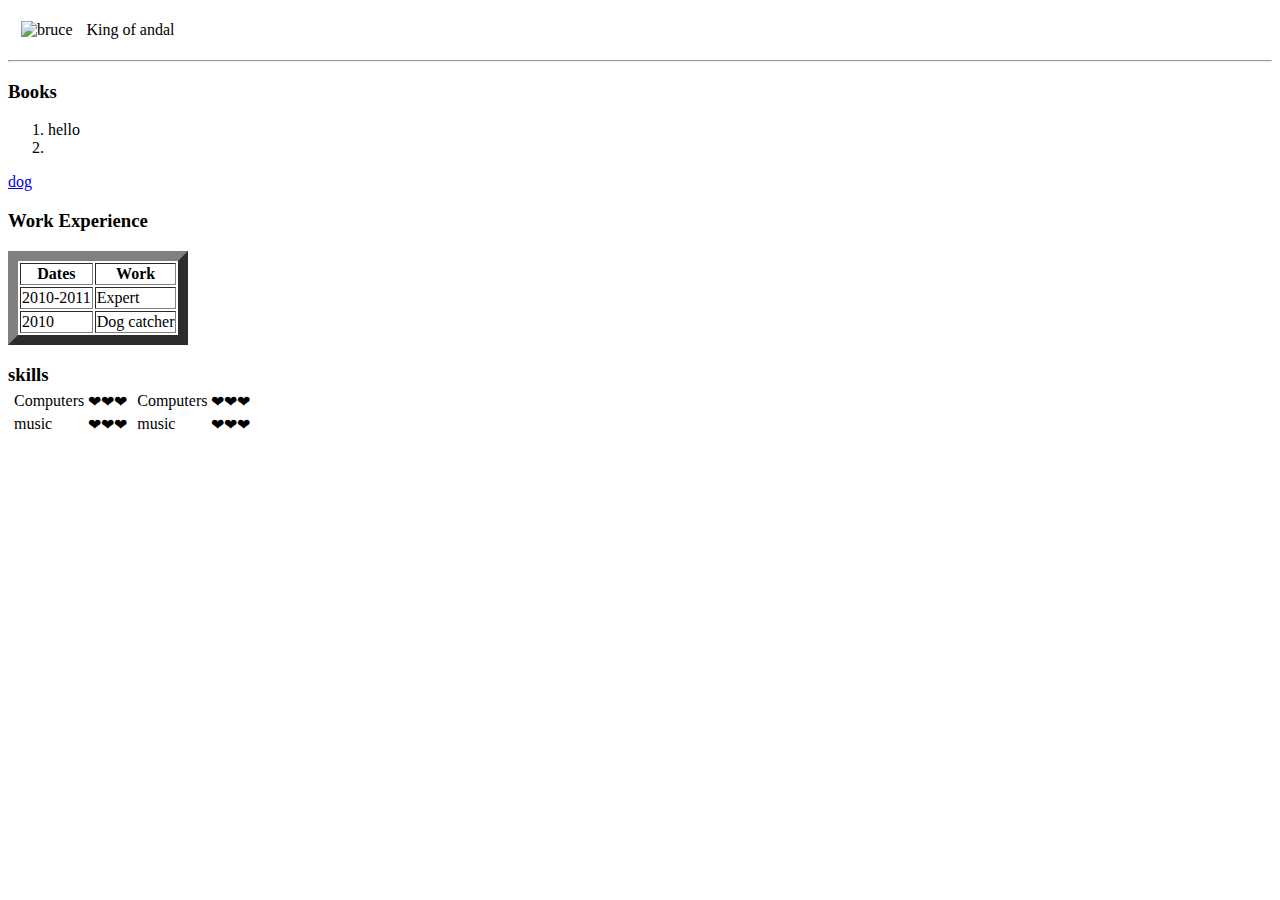
==== index.html @ 0ca63437 "Add files via upload" ====
<html>
<head>
    <title>
        N's webpage
    </title>
</head>
<body>
    <table cellspacing="12">
       <tr> <td> <img src="batman.jpg" alt="bruce"> </td>
         <td> King of andal </td> </tr>
         
</table>

<hr>
<h3>Books</h3>
<ol value="1">
    <li>hello</li>
    <li> </li>
        </ol>
        <a href="dark.html">dog</a>
</ol> 
<h3> Work Experience</h3>
<table border="10">
    <thead>
        <tr>
        
            <th> Dates</th>
            <th> Work</th>
        </tr>
    </thead>


    <tr><td> 2010-2011</td>
    <td> Expert</td>  </tr>
    <tr> 
        <td> 2010</td>
        <td> Dog catcher</td>
        
    </tr>
</table>
<h3> skills


    <table>
        <tr>
            <td>
                <table> 
                    <tr>
                        <td>Computers </td>
                         <td> ❤❤❤ </td>  
                    </tr>  
                <tr>
                    <td>music</td>
                    <td>  ❤❤❤</td>
                    
                </tr>
                    
                    
                   
                   
                </table>
            </td>
            <td>
                <table > 
                    <tr>
                        <td>Computers </td>
                         <td> ❤❤❤ </td>  
                    </tr>  
                <tr>
                    <td>music</td>
                    <td>  ❤❤❤</td>
                    
                </tr>
                    
                    
                   
                   
                </table>
            </td>
        </tr>
    </table>
    
        
        
       
       
    </table>

</h3>


</body>
</html>
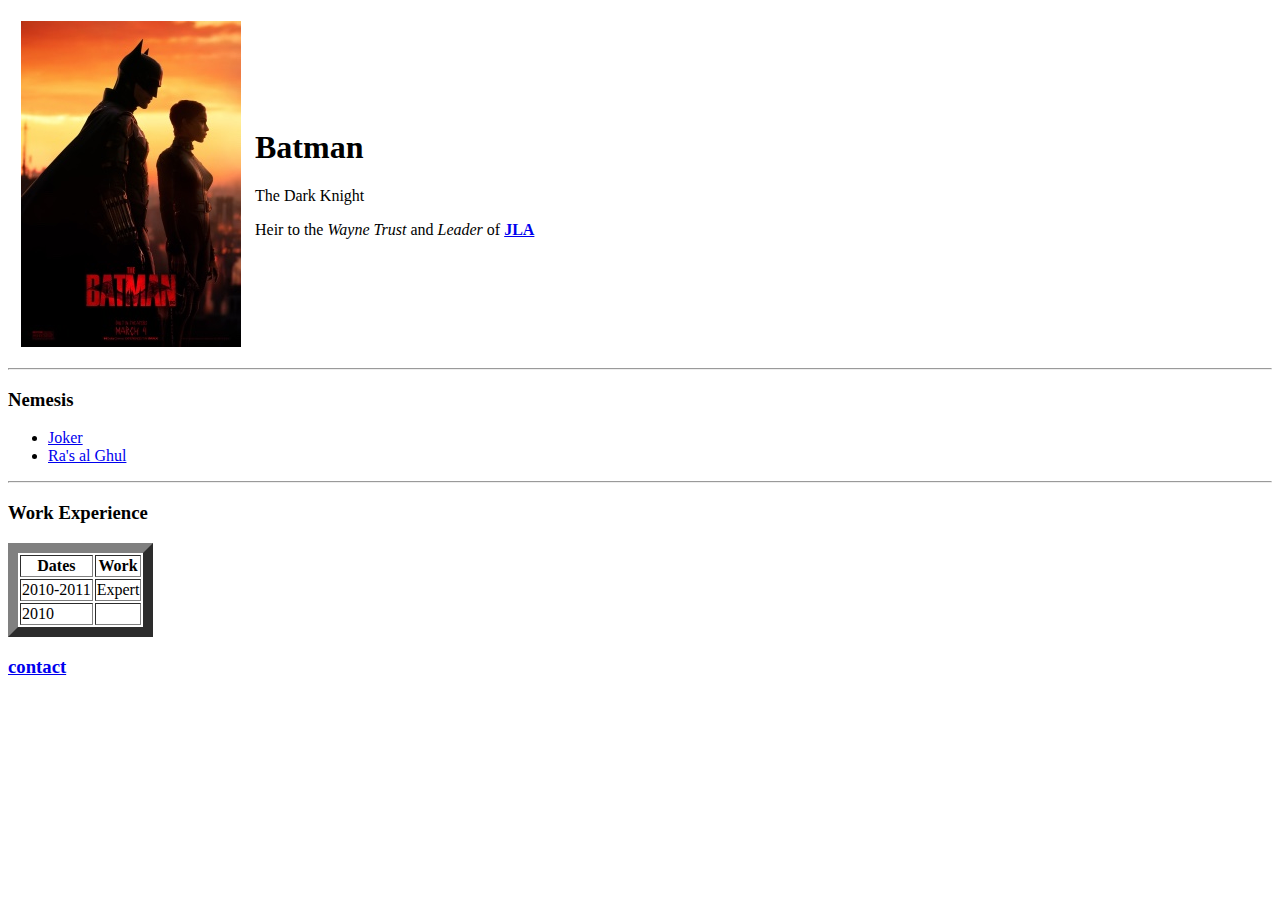
==== commit e744cdac: "Add files via upload" ====
--- a/index.html
+++ b/index.html
@@ -4,91 +4,50 @@
     <title>
         N's webpage
     </title>
+
+ <link rel="stylesheet" href="css/styles.css">
 </head>
-<body>
+<body >
     <table cellspacing="12">
+        
        <tr> <td> <img src="batman.jpg" alt="bruce"> </td>
-         <td> King of andal </td> </tr>
+         <td> <h1>Batman </h1> 
+         <p>The Dark Knight</p> 
+         <p>Heir to the <em>Wayne Trust</em> and <em>Leader</em> of <strong>  <a href="https://en.wikipedia.org/wiki/Zack_Snyder%27s_Justice_League"> JLA </a></strong> </p>
+        </td>
+        
+        </tr>
          
 </table>
+<hr>
+<h3>Nemesis</h3>
+<ul>
+    <li> <a href="https://en.wikipedia.org/wiki/Joker_(character)">Joker</a> </li>
+    <li> <a href="https://en.wikipedia.org/wiki/Ra%27s_al_Ghul">Ra's al Ghul</a>  </li>
+        </ol>
+        <a</a>
+</ul>
 
 <hr>
-<h3>Books</h3>
-<ol value="1">
-    <li>hello</li>
-    <li> </li>
-        </ol>
-        <a href="dark.html">dog</a>
-</ol> 
 <h3> Work Experience</h3>
 <table border="10">
-    <thead>
+    
         <tr>
         
             <th> Dates</th>
             <th> Work</th>
         </tr>
-    </thead>
+    
 
 
     <tr><td> 2010-2011</td>
     <td> Expert</td>  </tr>
     <tr> 
         <td> 2010</td>
-        <td> Dog catcher</td>
+        <td>  </td>
         
     </tr>
 </table>
-<h3> skills
+<h3>  <a href="dark.html">contact</a> </h3>
+    
 
-
-    <table>
-        <tr>
-            <td>
-                <table> 
-                    <tr>
-                        <td>Computers </td>
-                         <td> ❤❤❤ </td>  
-                    </tr>  
-                <tr>
-                    <td>music</td>
-                    <td>  ❤❤❤</td>
-                    
-                </tr>
-                    
-                    
-                   
-                   
-                </table>
-            </td>
-            <td>
-                <table > 
-                    <tr>
-                        <td>Computers </td>
-                         <td> ❤❤❤ </td>  
-                    </tr>  
-                <tr>
-                    <td>music</td>
-                    <td>  ❤❤❤</td>
-                    
-                </tr>
-                    
-                    
-                   
-                   
-                </table>
-            </td>
-        </tr>
-    </table>
-    
-        
-        
-       
-       
-    </table>
-
-</h3>
-
-
-</body>
-</html>